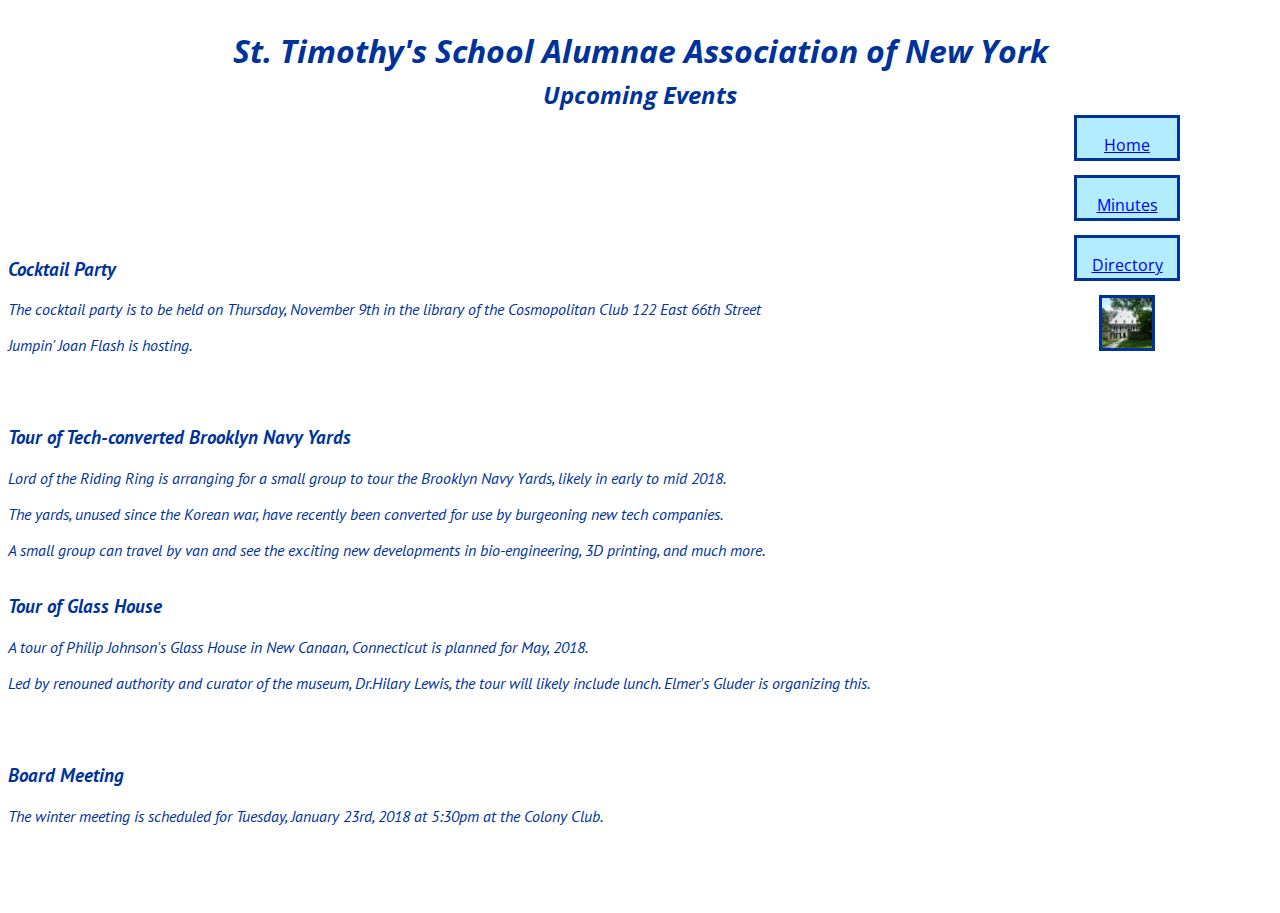
==== events.html @ 57127665 "first load to github" ====
<!DOCTYPE html>
    <html>
        <head>
            <link rel="stylesheet" type="text/css" href="css/stylesheet.css">
            <title>Events</title>
        </head>
        <body>
            <div class="toptitle">
                <h1>St. Timothy's School Alumnae Association of New York</h1>
            </div>
            <div class="minititle">
                <h2>Upcoming Events</h2>
            </div>
            <div class="mainBox">
                <div class="leftbody">
                    <!-- blankbox created to provide space -->
                    <div class="blankbox">
                    </div>
                    <div class="partybox">
                        <h3>Cocktail Party</h3>
                        <p>The cocktail party is to be held on Thursday, November 9th in the library of the Cosmopolitan Club 122 East 66th Street</p>
                        <p>Jumpin' Joan Flash is hosting.</p>
                    </div>
                    <div class="yardsbox">
                        <h3>Tour of Tech-converted Brooklyn Navy Yards</h3>
                        <p>Lord of the Riding Ring is arranging for a small group to tour the Brooklyn Navy Yards, likely in early to mid 2018.</p>
                        <p>The yards, unused since the Korean war, have recently been converted for use by burgeoning new tech companies.</p>
                        <p>A small group can travel by van and see the exciting new developments in bio-engineering, 3D printing, and much more.</p>
                    </div>
                    <div class="glassbox">
                        <h3>Tour of Glass House</h3>
                        <p>A tour of Philip Johnson's Glass House in New Canaan, Connecticut is planned for May, 2018.
                        <p>Led by renouned authority and curator of the museum, Dr.Hilary Lewis, the tour will likely include lunch. Elmer's Gluder is organizing this.</p>
                    </div>
                    <div class="meetingbox">
                        <h3>Board Meeting</h3>
                        <p>The winter meeting is scheduled for Tuesday, January 23rd, 2018 at 5:30pm at the Colony Club.</p>
                    </div>
                </div>
                <div class="linkback">
                    <div id="home">
                    <p><a href="index.html">Home</a></p>
                    </div>
                    <div id="minutes">
                    <p><a href="minutes.html">Minutes</a></p>
                    </div>
                    <div id="directory">
                    <p><a href="directory.html">Directory</a></p>
                    </div>
                    <div id="schoolsite">
                        <a href="https://www.stt.org">
                            <img id="cartercrop" src="images/CarterHouse3.jpg"/>
                        </a>
                    </div>
                </div>
            </div>
        </body>
    </html>
---- css/stylesheet.css ----
@import url('https://fonts.googleapis.com/css?family=Open+Sans:400,400i|PT+Sans');

/* HomePage */
.firstcontainer
{
    display: flex;
    justify-content: center;
    border-style: hidden;
    height: 75px;
    background-color: #b3ecff;
    font-family: 'Open Sans', sans-serif; color: #003399;
    font-style: italic;
}

.minicontainer
{
    display: flex;
    justify-content: center;
    align-items: flex-start;
    border-style: hidden;
    height: 50px;
    background-color: #b3ecff;
    font-family: 'Open Sans', sans-serif; color: #003399;
    font-style: italic;
    padding-bottom: 55px;
}

.secondcontainer
{ 
    display: flex;
    justify-content: space-between;
    border-style: hidden;
    height: 218px;
    background-color: #b3ecff;
}

#moongate
{
    border-style: solid;
    padding: 10px; color: #ffffff;
    height: 191px; 
    width: 220px;
    margin-left: 40px;
}

#bridge
{
    border-style: solid;
    padding: 10px; color: #ffffff;
    height: 190px;
    width: 220px;
    margin-right: 40px;
}

.thirdcontainer
{
    display: flex;
    border-style: hidden;
    justify-content: center;
    align-items: center;
    height: 250px;
    background-color: #b3ecff;
}

#crest
{
    justify-content: center;
    border-style: inherit;
}

.fourthcontainer
{
    display: flex;
    justify-content: space-between;
    align-items: flex-start;
    border-style: hidden;
    height: 300px;
    background-color: #b3ecff;
}

#mission
{
    display: flex;
    text-align: center;
    align-items: center;
    border-style: solid; 
    height: 220px;
    width: 400px;
    margin-left: 20px;
    margin-top: 20px;
    background-color: #b3ecff;
    font-family: 'PT Sans', sans-serif; color: #003399;
    font-style: italic;
}

.listlinks
{
    display: flex;
    border-style: hidden;
    flex-direction: column;
    justify-content: space-around;
    align-items: center;
    height: 250px;
    width: 250px;
    margin: 20px;
    background-color: #b3ecff;
    font-family: 'Open Sans', sans-serif; color: #003399;
    font-style: normal;
}

#home
{
    flex-direction: column;
    justify-content: center;
    text-align: center;
    border-style: solid;
    height: 40px;
    width: 100px;
    font-family: 'Open Sans', sans-serif; color: #003399;
    font-style: normal;
}

#events
{
    flex-direction: column;
    justify-content: center;
    text-align: center;
    border-style: solid;
    height: 40px;
    width: 100px;
    font-family: 'Open Sans', sans-serif; color: #003399;
    font-style: normal;
}

#minutes
{
    flex-direction: column;
    justify-content: center;
    text-align: center;
    border-style: solid;
    height: 40px;
    width: 100px;
    font-family: 'Open Sans', sans-serif; color: #003399;
    font-style: normal;
}

#directory
{
    flex-direction: column;
    justify-content: center;
    text-align: center;
    border-style: solid;
    height: 40px;
    width: 100px;
    font-family: 'Open Sans', sans-serif; color: #003399;
    font-style: normal;
}
 
#schoolsite
{
    flex-direction: column;
    justify-content: center;
    border-style: solid;
    height: 50px;
    width: 50px;  
    border-color: #003399;
}

/* Cropped Brooklyn Bridge */
#photoAlt 
{
    width: 220px;
    height: 191px;
}

#cartercrop
{
    width: 50px;
    height: 50px;
}

#crestlarge
{
    width: 350px;
    height: auto;
}

/* MinutesPage */

.toptitle
{
    display: flex;
    justify-content: center;
    border-style: hidden;
    height: 50px;
    background-color: #ffffff;
    font-family: 'Open Sans', sans-serif; color: #003399;
    font-style: italic;
}

.minititle
{
    display: flex;
    justify-content: center;
    align-items: flex-start;
    border-style: hidden;
    height: 30px;
    background-color: #ffffff;
    font-family: 'Open Sans', sans-serif; color: #003399;
    font-style: italic;
        
}

.midrectangle
{
    display: flex;
    justify-content: space-between;
    align-items: flex-start;
    border-style: hidden;
    height: 300px;
    background-color: #ffffff;
    font-family: 'Open Sans', sans-serif; color: #003399;
    font-style: normal; color: #003399;
}

.attendees
{
    border-style: hidden;
    height: 300px;
    width: 300px;
    background-color: #ffffff;
    font-family: 'Open Sans', sans-serif; color: #003399;
    font-style: normal;
}

.linkback
{
    display: flex;
    border-style: hidden;
    flex-direction: column;
    justify-content: space-around;
    align-items: center;
    height: 250px;
    width: 250px;
    margin: 20px;
    font-family: 'Open Sans', sans-serif; color: #003399;
    font-style: normal;
}

#home
{
    background-color: #b3ecff;
    font-family: 'Open Sans', sans-serif; color: #003399;
    font-style: normal;
}


#events
{
    background-color: #b3ecff;
    font-family: 'Open Sans', sans-serif; color: #003399;
    font-style: normal;
}

#directory
{
    background-color: #b3ecff;
    font-family: 'Open Sans', sans-serif; color: #003399;
    font-style: normal;
}

#minutes
{
    background-color: #b3ecff;
    font-family: 'Open Sans', sans-serif; color: #003399;
    font-style: normal;
}

.actualminutes

#opening
{
    font-family: 'Open Sans', sans-serif; color: #003399;
    font-style: normal; 
}

#report
{
    font-family: 'Open Sans', sans-serif; color: #003399;
    font-style: normal;
}

#treasurer
{
    font-family: 'Open Sans', sans-serif; color: #003399;
    font-style: normal;
}

#newBus
{
    font-family: 'Open Sans', sans-serif; color: #003399;
    font-style: normal;
}

/* Directory */

.toptitle
{
    display: flex;
    justify-content: center;
    border-style: hidden;
    height: 50px;
    background-color: #ffffff;
    font-family: 'Open Sans', sans-serif; color: #003399;
    font-style: italic;
}

.minititle
{
    display: flex;
    justify-content: center;
    align-items: flex-start;
    border-style: hidden;
    height: 30px;
    background-color: #ffffff;
    font-family: 'Open Sans', sans-serif; color: #003399;
    font-style: italic;
}

.mainBox
{
    display: flex;
    justify-content: space-between;
    height: 800px;
    border-style: hidden;
}

.members
{
    display: flex;
    flex-direction: column;
    justify-content: center;
    height: 800px;
    width: 800px;
    border-style: hidden;
}

.linkback

#home
#minutes
#events
#schoolsite

/* Events */

.toptitle

.minititle

.mainBox

.leftbody
{
    display: flex;
    border-style: solid;
    flex-direction: column;
    justify-content: space-between;
    text-align: center;
    align-items: flex-end;
    height: 800px;
    width: 1000px;
    margin: 20px;
}

/* blankbox created to add space */ 
.blankbox
{
    border-style: hidden;
    height: 150px;
    width: 900px;
}

.partybox
{
    border-style: hidden;
    height: 150px;
    width: 900px;
    font-family: 'PT Sans', sans-serif; color: #003399;
    font-style: italic;
}

.yardsbox
{
    border-style: hidden;
    height: 150px;
    width: 900px;
    font-family: 'PT Sans', sans-serif; color: #003399;
    font-style: italic;
}

.glassbox
{
    border-style: hidden;
    height: 150px;
    width: 900px;
    font-family: 'PT Sans', sans-serif; color: #003399;
    font-style: italic;
}

.meetingbox
{
    border-style: hidden;
    height: 150px;
    width: 900px;
    font-family: 'PT Sans', sans-serif; color: #003399;
    font-style: italic;
}

.linkback

#home
#minutes
#directory
#schoolsite
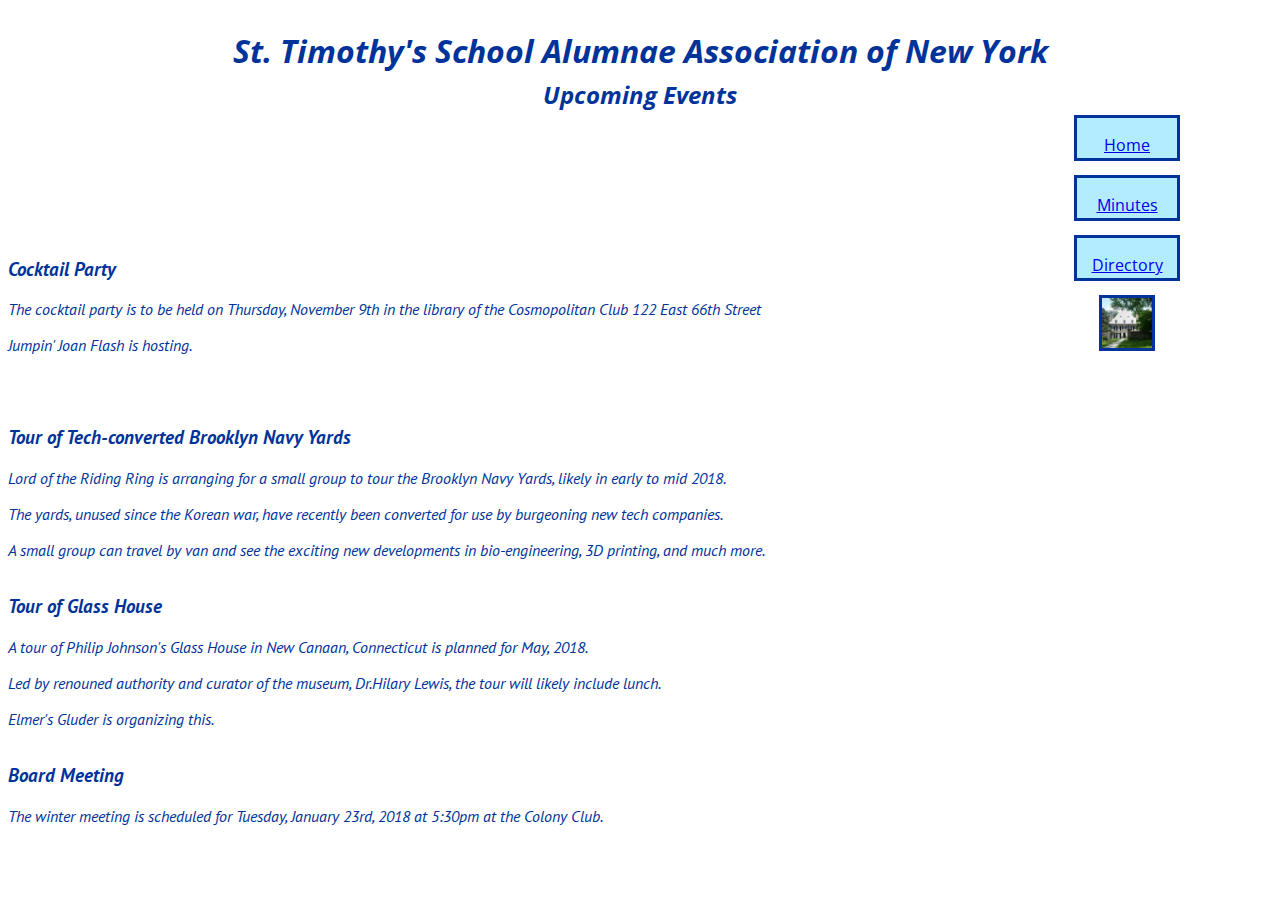
==== commit fb294d68: "Update events.html" ====
--- a/events.html
+++ b/events.html
@@ -30,7 +30,8 @@
                     <div class="glassbox">
                         <h3>Tour of Glass House</h3>
                         <p>A tour of Philip Johnson's Glass House in New Canaan, Connecticut is planned for May, 2018.
-                        <p>Led by renouned authority and curator of the museum, Dr.Hilary Lewis, the tour will likely include lunch. Elmer's Gluder is organizing this.</p>
+                        <p>Led by renouned authority and curator of the museum, Dr.Hilary Lewis, the tour will likely include lunch.</p>
+                        <p>Elmer's Gluder is organizing this.</p>
                     </div>
                     <div class="meetingbox">
                         <h3>Board Meeting</h3>
@@ -55,4 +56,4 @@
                 </div>
             </div>
         </body>
-    </html>+    </html>
